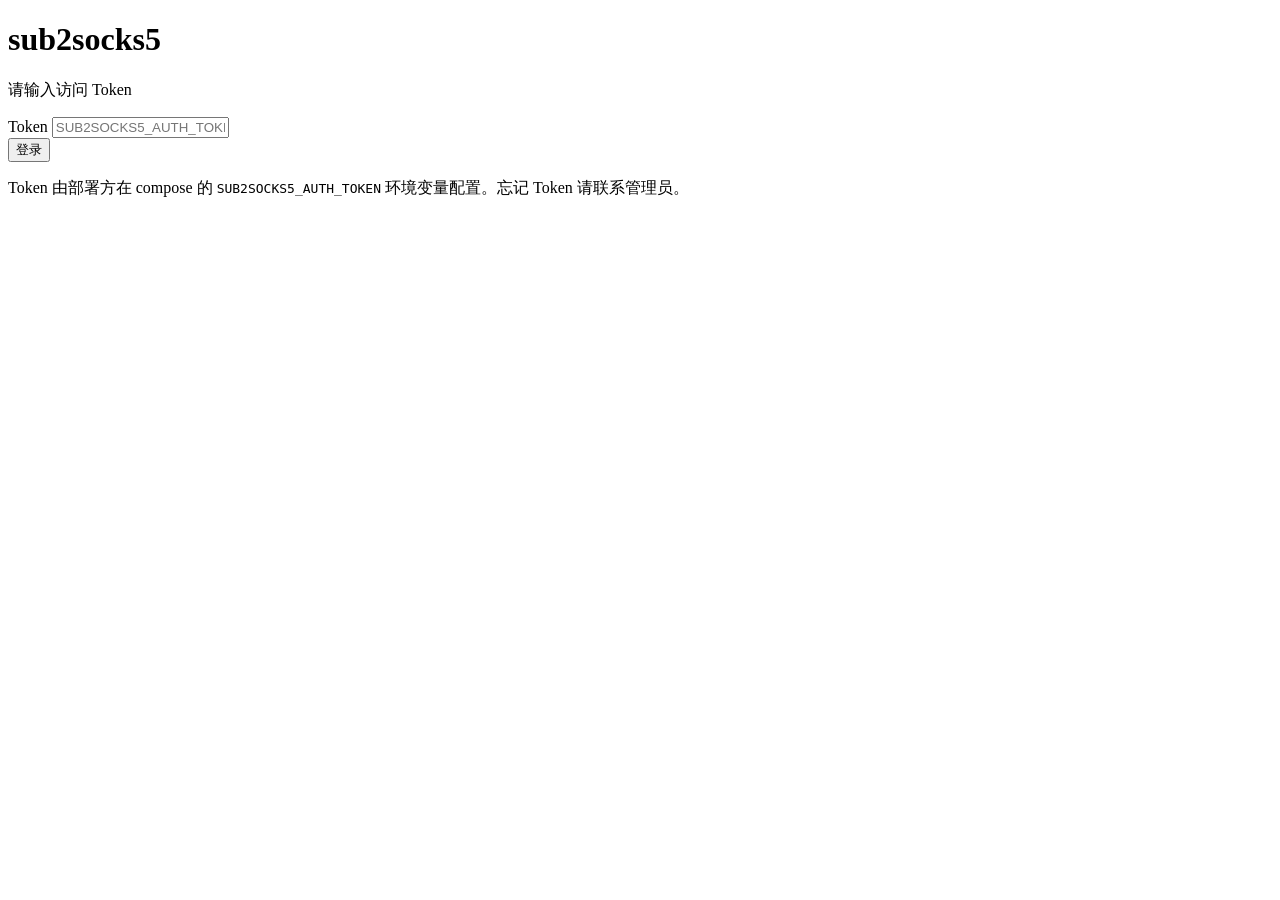
==== internal/public/login.html @ 550926e7 "增加 Web UI 登录页与登出按钮 - 后端：未鉴权的浏览器请求 (Accept: text/html) 自动重定向到 /login，API 请求保持 401 JSON - 新增 /api/auth" ====
<!doctype html>
<html lang="zh-CN">
<head>
  <meta charset="UTF-8" />
  <meta name="viewport" content="width=device-width, initial-scale=1.0" />
  <title>登录 - sub2socks5</title>
  <link rel="stylesheet" href="/style.css" />
</head>
<body>
  <main class="login-shell">
    <div class="login-card">
      <h1 class="login-title">sub2socks5</h1>
      <p class="login-sub">请输入访问 Token</p>
      <form id="login-form" autocomplete="off">
        <label class="login-field">
          <span>Token</span>
          <input id="login-token" type="password" autocomplete="current-password" placeholder="SUB2SOCKS5_AUTH_TOKEN 环境变量值" required />
        </label>
        <div id="login-error" class="login-error is-hidden"></div>
        <button id="login-submit" type="submit">登录</button>
      </form>
      <p class="login-tip">Token 由部署方在 compose 的 <code>SUB2SOCKS5_AUTH_TOKEN</code> 环境变量配置。忘记 Token 请联系管理员。</p>
    </div>
  </main>
  <script type="module" src="/login.js"></script>
</body>
</html>
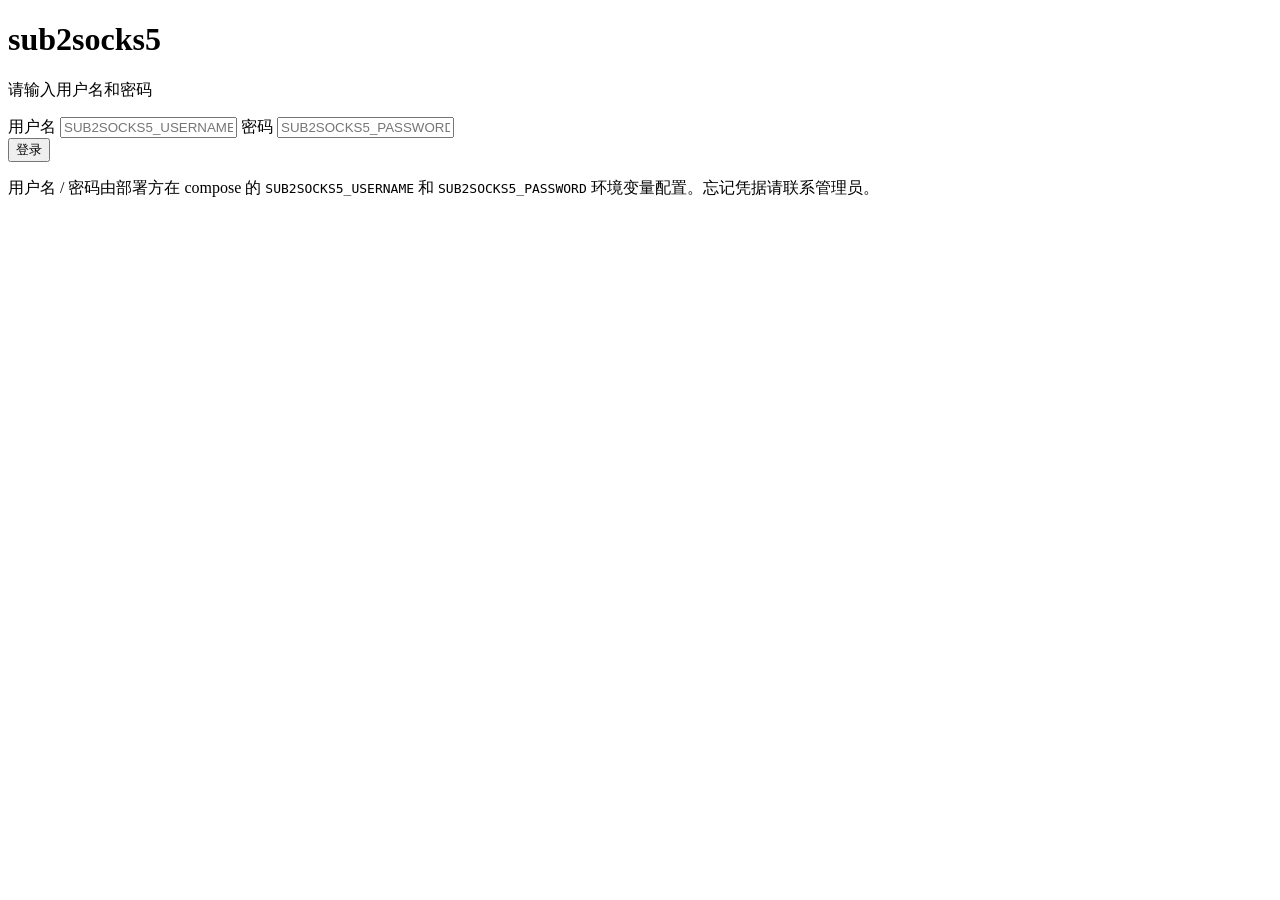
==== commit 3c9e5df3: "feat(auth)!: Web UI 鉴权从单 Token 改为用户名+密码 BREAKING CHANGE: 删除 SUB2SOCKS5_AUTH_TOKEN，改用 SUB2SOCKS5_USER" ====
--- a/internal/public/login.html
+++ b/internal/public/login.html
@@ -4,22 +4,27 @@
   <meta charset="UTF-8" />
   <meta name="viewport" content="width=device-width, initial-scale=1.0" />
   <title>登录 - sub2socks5</title>
+  <link rel="icon" type="image/svg+xml" href="data:image/svg+xml,%3Csvg xmlns='http://www.w3.org/2000/svg' viewBox='0 0 64 64'%3E%3Crect width='64' height='64' rx='12' fill='%234f46e5'/%3E%3Ctext x='32' y='44' font-size='36' font-family='monospace' font-weight='700' text-anchor='middle' fill='white'%3ES5%3C/text%3E%3C/svg%3E" />
   <link rel="stylesheet" href="/style.css" />
 </head>
 <body>
   <main class="login-shell">
     <div class="login-card">
       <h1 class="login-title">sub2socks5</h1>
-      <p class="login-sub">请输入访问 Token</p>
-      <form id="login-form" autocomplete="off">
+      <p class="login-sub">请输入用户名和密码</p>
+      <form id="login-form" autocomplete="on">
         <label class="login-field">
-          <span>Token</span>
-          <input id="login-token" type="password" autocomplete="current-password" placeholder="SUB2SOCKS5_AUTH_TOKEN 环境变量值" required />
+          <span>用户名</span>
+          <input id="login-username" type="text" autocomplete="username" placeholder="SUB2SOCKS5_USERNAME（默认 admin）" required />
+        </label>
+        <label class="login-field">
+          <span>密码</span>
+          <input id="login-password" type="password" autocomplete="current-password" placeholder="SUB2SOCKS5_PASSWORD 环境变量值" required />
         </label>
         <div id="login-error" class="login-error is-hidden"></div>
         <button id="login-submit" type="submit">登录</button>
       </form>
-      <p class="login-tip">Token 由部署方在 compose 的 <code>SUB2SOCKS5_AUTH_TOKEN</code> 环境变量配置。忘记 Token 请联系管理员。</p>
+      <p class="login-tip">用户名 / 密码由部署方在 compose 的 <code>SUB2SOCKS5_USERNAME</code> 和 <code>SUB2SOCKS5_PASSWORD</code> 环境变量配置。忘记凭据请联系管理员。</p>
     </div>
   </main>
   <script type="module" src="/login.js"></script>
